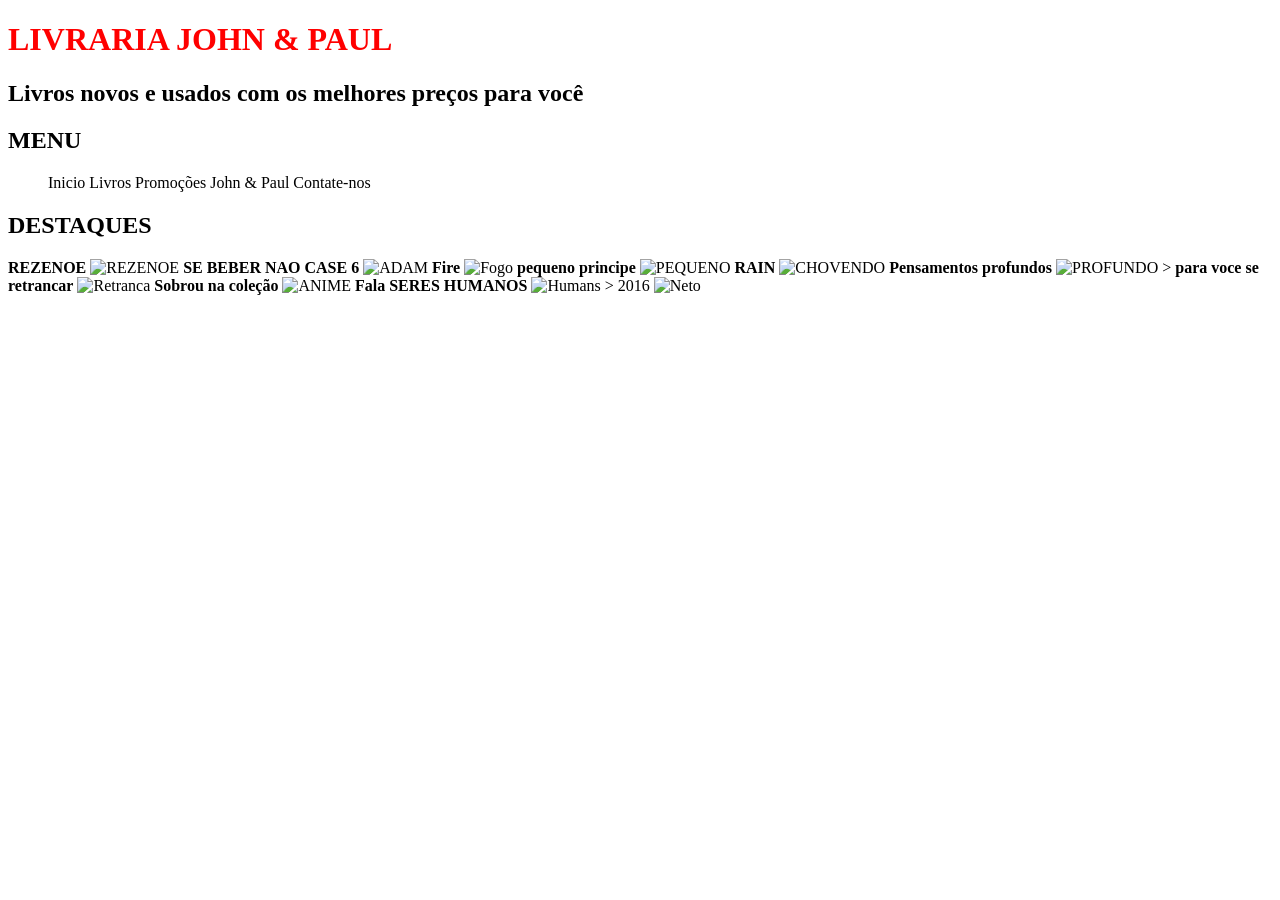
==== index.html @ 46760e24 "CRIADO POR PROPOSITO WEB YES" ====
<!DOCTYPE html>
<html lang="pt-BR" dir="ltr">
<head>
    <meta charset="UTF-8">
    <meta http-equiv="X-UA-Compatible" content="IE=edge">
    <meta name="viewport" content="width=device-width, initial-scale=1.0">
    <title>Livraria</title>
    <style>
        
        h1 {
      color: red;
    }  
        
    </style>
</head>
<body>
    <div>                      

        <h1>LIVRARIA JOHN & PAUL</h1>

        <H2>Livros novos e usados com os melhores preços para você</H2>
    



    </div>
 
<div>

<H2>MENU</H2>    

<ul>

<il>Inicio</il>

<a href="https://exemplo.com" style="display: none;">Texto do link oculto</a>

<il>Livros</il>

<a href="https://exemplo.com" style="display: none;">Texto do link oculto</a>

<il>Promoções</il>

<a href="https://exemplo.com" style="display: none;">Texto do link oculto</a>

<il>John & Paul</il>

<a href="https://exemplo.com" style="display: none;">Texto do link oculto</a>

<il>Contate-nos</il>

<a href="https://exemplo.com" style="display: none;">Texto do link oculto</a>

</ul>

</div>

<div>

<H2>DESTAQUES</H2>


<il></il>

<Strong>REZENOE</Strong>
<img src = "images.jpg" alt = "REZENOE" >
<a href="https://exemplo.com" style="display: none;">Texto do link oculto</a>

<il></il>

<strong>SE BEBER NAO CASE 6</strong>
<img src = "ADAM.jpg" alt = "ADAM">
<a href="https://exemplo.com" style="display: none;">Texto do link oculto</a>

<il></il>

<strong>Fire</strong>
<img src = "fogo.jpg" alt = "Fogo" >
<a href="https://exemplo.com" style="display: none;">Texto do link oculto</a>

<il></il>

<strong>pequeno principe</strong>
<img src = "pequeno.jpg" ALT = "PEQUENO"    >
<a href="https://exemplo.com" style="display: none;">Texto do link oculto</a>

<il></il>

<strong>RAIN</strong>
<img src = "chovendo.jpg" ALT= "CHOVENDO">
<a href="https://exemplo.com" style="display: none;">Texto do link oculto</a>

<IL></IL>

<strong>Pensamentos profundos</strong>
<img src = "eassim.jpg" ALT = "PROFUNDO">               >
<a href="https://exemplo.com" style="display: none;">Texto do link oculto</a>

<il></il>

<strong>para voce se retrancar</strong>
<img src = "ABEL.jpg" ALT = "Retranca">
<a href="https://exemplo.com" style="display: none;">Texto do link oculto</a>

<il></il>

<strong>Sobrou na coleção</strong>
<img src = "MANGA.jpg" aLT = "ANIME" >
<a href="https://exemplo.com" style="display: none;">Texto do link oculto</a>

<il></il>

<strong>Fala SERES HUMANOS</strong>
<img src = "amenic.jpg" alt = "Humans">         > 
<a href="https://exemplo.com" style="display: none;">Texto do link oculto</a>

<il></il>

<String>2016</String>
<img src = "FELIPE.jpg" alt = "Neto">
<a href="https://exemplo.com" style="display: none;">Texto do link oculto</a>

















</div>







</body>
</html>
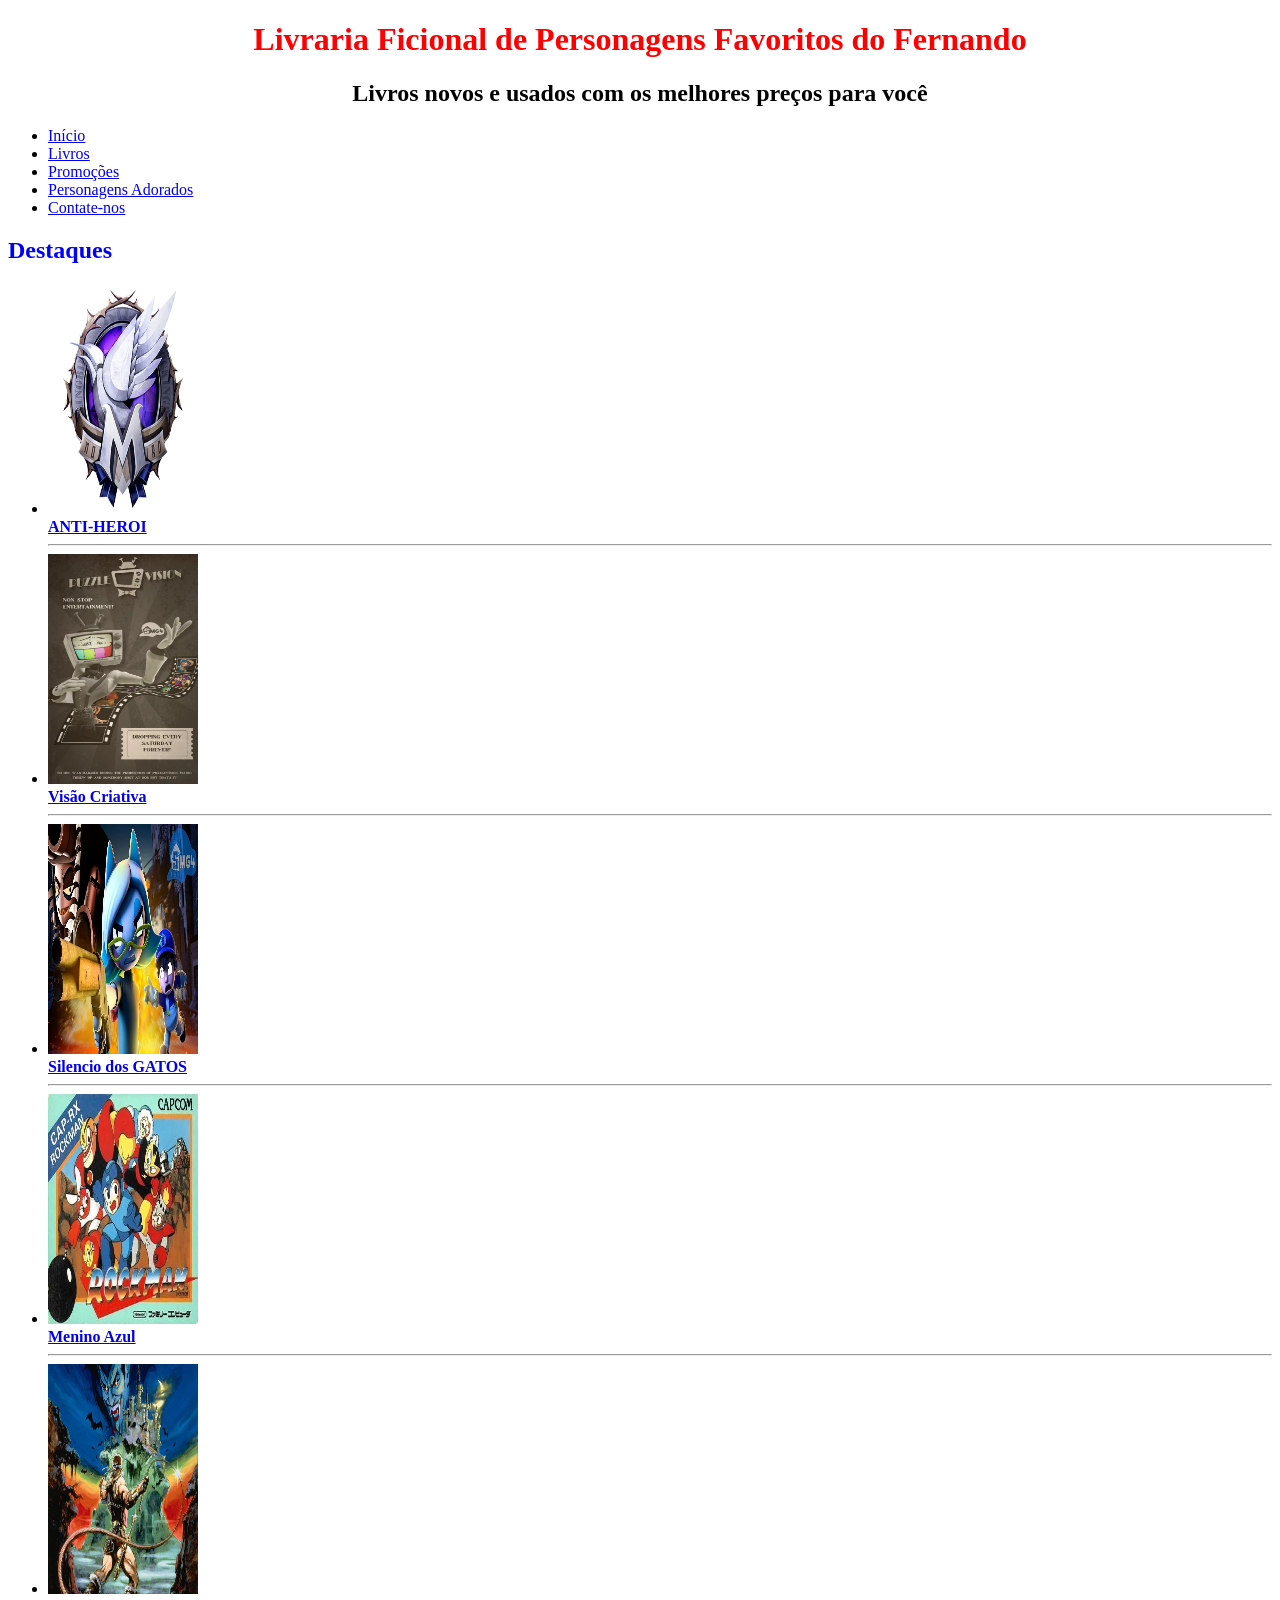
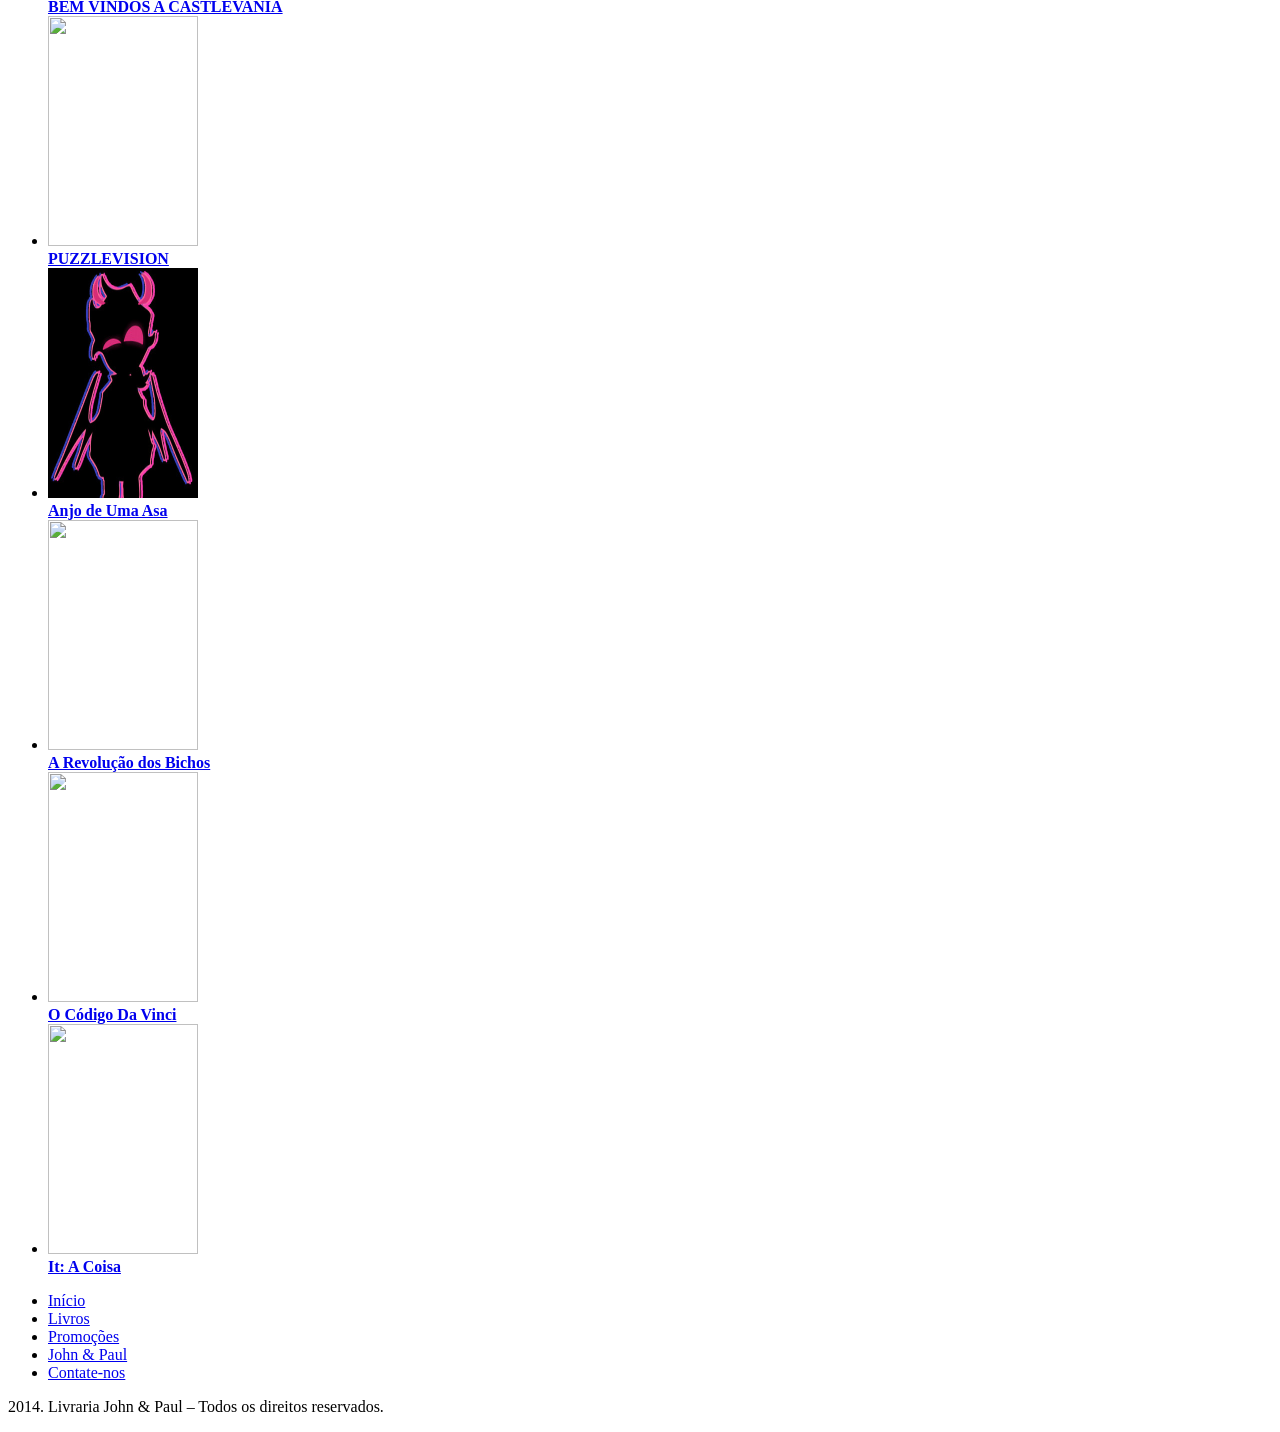
==== commit 03f398f0: "Add files via upload" ====
--- a/index.html
+++ b/index.html
@@ -1,148 +1,135 @@
 <!DOCTYPE html>
 <html lang="pt-BR" dir="ltr">
+
 <head>
     <meta charset="UTF-8">
-    <meta http-equiv="X-UA-Compatible" content="IE=edge">
-    <meta name="viewport" content="width=device-width, initial-scale=1.0">
-    <title>Livraria</title>
-    <style>
-        
-        h1 {
-      color: red;
-    }  
-        
-    </style>
+    <title>Projeto Livraria</title>
 </head>
+
 <body>
-    <div>                      
 
-        <h1>LIVRARIA JOHN & PAUL</h1>
+    <div id="topo">
+        <h1 style="color: red; text-align: center;">Livraria Ficional de Personagens Favoritos do Fernando</h1>
 
-        <H2>Livros novos e usados com os melhores preços para você</H2>
-    
+        <h2 style="text-align: center;">
+            Livros novos e usados com os melhores preços para você
+        </h2>
+    </div>
 
+    <div id="menu">
+        <ul>
+            <li><a href="index.html">Início</a></li>
+            <li><a href="produtos.html">Livros</a></li>
+            <li><a href="produtos.html">Promoções</a></li>
+            <li><a href="sobre.html">Personagens Adorados</a></li>
+            <li><a href="contato.html">Contate-nos</a></li>
+        </ul>
+    </div>
 
+    <div class="destaques">
+
+        <h2 style="color: blue;">Destaques</h2>
+
+        <ul>
+
+            <li>
+                <a href="produtos.html">
+                    <img src="MOKINGBIRD.webp" width="150" height="230">
+                    <br>
+                    <b>ANTI-HEROI</b>
+                </a>
+            </li>
+<hr>
+            <li>
+                <a href="produtos.html">
+                    <img src="Puzzlevision.webp" width="150" height="230">
+                    <br>
+                    <b>Visão Criativa</b>
+                </a>
+            </li>
+<hr>
+            <li>
+                <a href="produtos.html">
+                    <img src="Silence_Of_The_Cats.webp" width="150" height="230">
+                    <br>
+                    <b>Silencio dos GATOS</b>
+                </a>
+            </li>
+<hr>
+            <li>
+                <a href="produtos.html">
+                    <img src="mega.jpg" width="150" height="230">
+                    <br>
+                    <b>Menino Azul</b>
+                </a>
+            </li>
+<hr>
+            <li>
+                <a href="produtos.html">
+                    <img src="Castlevania.jpg" width="150" height="230">
+                    <br>
+                    <b>BEM VINDOS A CASTLEVANIA</b>
+                </a>
+            </li>
+
+            <li>
+                <a href="produtos.html">
+                    <img src="images/livro6.jpg" width="150" height="230">
+                    <br>
+                    <b>PUZZLEVISION</b>
+                </a>
+            </li>
+
+            <li>
+                <a href="produtos.html">
+                    <img src="FG.jpg" width="150" height="230">
+                    <br>
+                    <b>Anjo de Uma Asa</b>
+                </a>
+            </li>
+
+            <li>
+                <a href="produtos.html">
+                    <img src="images/livro8.jpg" width="150" height="230">
+                    <br>
+                    <b>A Revolução dos Bichos</b>
+                </a>
+            </li>
+
+            <li>
+                <a href="produtos.html">
+                    <img src="images/livro9.jpg" width="150" height="230">
+                    <br>
+                    <b>O Código Da Vinci</b>
+                </a>
+            </li>
+
+            <li>
+                <a href="produtos.html">
+                    <img src="images/livro10.jpg" width="150" height="230">
+                    <br>
+                    <b>It: A Coisa</b>
+                </a>
+            </li>
+
+        </ul>
 
     </div>
- 
-<div>
 
-<H2>MENU</H2>    
+    <div id="rodape">
 
-<ul>
+        <ul>
+            <li><a href="index.html">Início</a></li>
+            <li><a href="produtos.html">Livros</a></li>
+            <li><a href="produtos.html">Promoções</a></li>
+            <li><a href="sobre.html">John & Paul</a></li>
+            <li><a href="contato.html">Contate-nos</a></li>
+        </ul>
 
-<il>Inicio</il>
+        <p>2014. Livraria John & Paul – Todos os direitos reservados.</p>
 
-<a href="https://exemplo.com" style="display: none;">Texto do link oculto</a>
-
-<il>Livros</il>
-
-<a href="https://exemplo.com" style="display: none;">Texto do link oculto</a>
-
-<il>Promoções</il>
-
-<a href="https://exemplo.com" style="display: none;">Texto do link oculto</a>
-
-<il>John & Paul</il>
-
-<a href="https://exemplo.com" style="display: none;">Texto do link oculto</a>
-
-<il>Contate-nos</il>
-
-<a href="https://exemplo.com" style="display: none;">Texto do link oculto</a>
-
-</ul>
-
-</div>
-
-<div>
-
-<H2>DESTAQUES</H2>
-
-
-<il></il>
-
-<Strong>REZENOE</Strong>
-<img src = "images.jpg" alt = "REZENOE" >
-<a href="https://exemplo.com" style="display: none;">Texto do link oculto</a>
-
-<il></il>
-
-<strong>SE BEBER NAO CASE 6</strong>
-<img src = "ADAM.jpg" alt = "ADAM">
-<a href="https://exemplo.com" style="display: none;">Texto do link oculto</a>
-
-<il></il>
-
-<strong>Fire</strong>
-<img src = "fogo.jpg" alt = "Fogo" >
-<a href="https://exemplo.com" style="display: none;">Texto do link oculto</a>
-
-<il></il>
-
-<strong>pequeno principe</strong>
-<img src = "pequeno.jpg" ALT = "PEQUENO"    >
-<a href="https://exemplo.com" style="display: none;">Texto do link oculto</a>
-
-<il></il>
-
-<strong>RAIN</strong>
-<img src = "chovendo.jpg" ALT= "CHOVENDO">
-<a href="https://exemplo.com" style="display: none;">Texto do link oculto</a>
-
-<IL></IL>
-
-<strong>Pensamentos profundos</strong>
-<img src = "eassim.jpg" ALT = "PROFUNDO">               >
-<a href="https://exemplo.com" style="display: none;">Texto do link oculto</a>
-
-<il></il>
-
-<strong>para voce se retrancar</strong>
-<img src = "ABEL.jpg" ALT = "Retranca">
-<a href="https://exemplo.com" style="display: none;">Texto do link oculto</a>
-
-<il></il>
-
-<strong>Sobrou na coleção</strong>
-<img src = "MANGA.jpg" aLT = "ANIME" >
-<a href="https://exemplo.com" style="display: none;">Texto do link oculto</a>
-
-<il></il>
-
-<strong>Fala SERES HUMANOS</strong>
-<img src = "amenic.jpg" alt = "Humans">         > 
-<a href="https://exemplo.com" style="display: none;">Texto do link oculto</a>
-
-<il></il>
-
-<String>2016</String>
-<img src = "FELIPE.jpg" alt = "Neto">
-<a href="https://exemplo.com" style="display: none;">Texto do link oculto</a>
-
-
-
-
-
-
-
-
-
-
-
-
-
-
-
-
-
-</div>
-
-
-
-
-
-
+    </div>
 
 </body>
+
 </html>
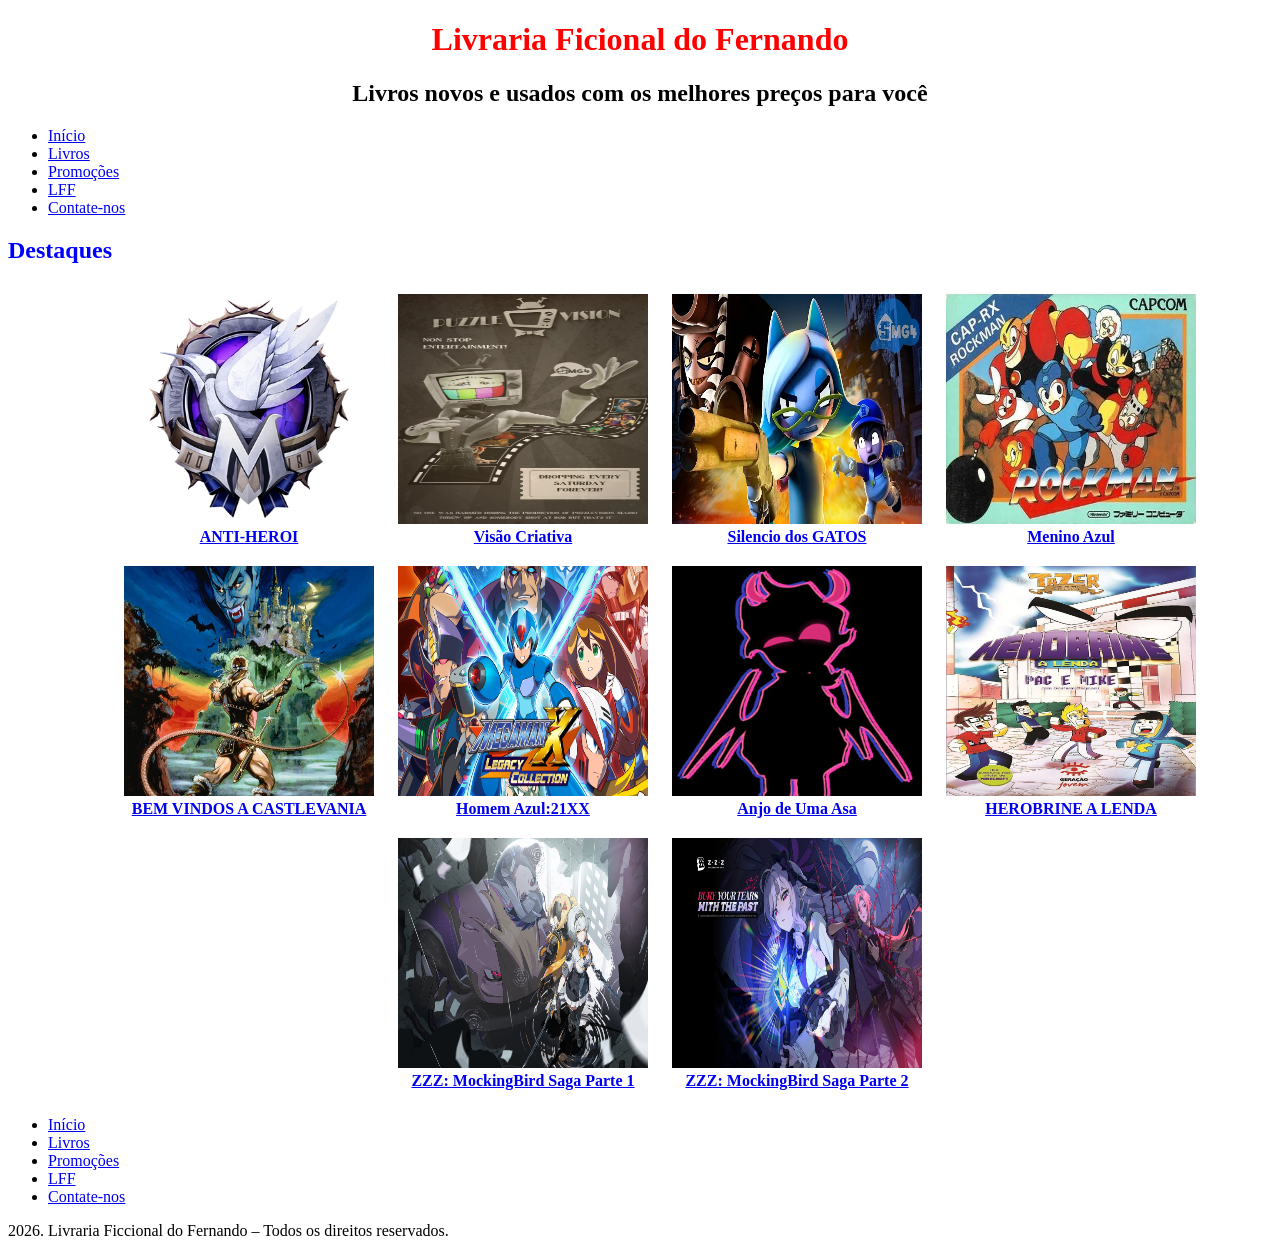
==== commit 956b2afa: "Add files via upload" ====
--- a/index.html
+++ b/index.html
@@ -4,12 +4,28 @@
 <head>
     <meta charset="UTF-8">
     <title>Projeto Livraria</title>
+
+    <style>
+       
+ .destaques ul {
+        text-align: center;
+    }
+
+    .destaques li {
+        display: inline-block;
+        vertical-align: top;
+        margin: 10px;
+        text-align: center;
+    }
+
+    </style>
+
 </head>
 
 <body>
 
     <div id="topo">
-        <h1 style="color: red; text-align: center;">Livraria Ficional de Personagens Favoritos do Fernando</h1>
+        <h1 style="color: red; text-align: center;">Livraria Ficional do Fernando</h1>
 
         <h2 style="text-align: center;">
             Livros novos e usados com os melhores preços para você
@@ -21,8 +37,8 @@
             <li><a href="index.html">Início</a></li>
             <li><a href="produtos.html">Livros</a></li>
             <li><a href="produtos.html">Promoções</a></li>
-            <li><a href="sobre.html">Personagens Adorados</a></li>
-            <li><a href="contato.html">Contate-nos</a></li>
+            <li><a href="sobre.html">LFF</a></li>
+            <li><a href="Contato.html">Contate-nos</a></li>
         </ul>
     </div>
 
@@ -34,39 +50,39 @@
 
             <li>
                 <a href="produtos.html">
-                    <img src="MOKINGBIRD.webp" width="150" height="230">
+                    <img src="MOKINGBIRD.webp" width="250" height="230">
                     <br>
                     <b>ANTI-HEROI</b>
                 </a>
             </li>
-<hr>
+
             <li>
                 <a href="produtos.html">
-                    <img src="Puzzlevision.webp" width="150" height="230">
+                    <img src="Puzzlevision.webp" width="250" height="230">
                     <br>
                     <b>Visão Criativa</b>
                 </a>
             </li>
-<hr>
+
             <li>
                 <a href="produtos.html">
-                    <img src="Silence_Of_The_Cats.webp" width="150" height="230">
+                    <img src="Silence_Of_The_Cats.webp" width="250" height="230">
                     <br>
                     <b>Silencio dos GATOS</b>
                 </a>
             </li>
-<hr>
+
             <li>
                 <a href="produtos.html">
-                    <img src="mega.jpg" width="150" height="230">
+                    <img src="mega.jpg" width="250" height="230">
                     <br>
                     <b>Menino Azul</b>
                 </a>
             </li>
-<hr>
+
             <li>
                 <a href="produtos.html">
-                    <img src="Castlevania.jpg" width="150" height="230">
+                    <img src="Castlevania.jpg" width="250" height="230">
                     <br>
                     <b>BEM VINDOS A CASTLEVANIA</b>
                 </a>
@@ -74,15 +90,15 @@
 
             <li>
                 <a href="produtos.html">
-                    <img src="images/livro6.jpg" width="150" height="230">
+                    <img src="MegaFuture.avif" width="250" height="230">
                     <br>
-                    <b>PUZZLEVISION</b>
+                    <b>Homem Azul:21XX</b>
                 </a>
             </li>
 
             <li>
                 <a href="produtos.html">
-                    <img src="FG.jpg" width="150" height="230">
+                    <img src="FG.jpg" width="250" height="230">
                     <br>
                     <b>Anjo de Uma Asa</b>
                 </a>
@@ -90,25 +106,25 @@
 
             <li>
                 <a href="produtos.html">
-                    <img src="images/livro8.jpg" width="150" height="230">
+                    <img src="Herobrine.jpg" width="250" height="230">
                     <br>
-                    <b>A Revolução dos Bichos</b>
+                    <b>HEROBRINE A LENDA</b>
                 </a>
             </li>
 
             <li>
                 <a href="produtos.html">
-                    <img src="images/livro9.jpg" width="150" height="230">
+                    <img src="PARTE1.png" width="250" height="230">
                     <br>
-                    <b>O Código Da Vinci</b>
+                    <b>ZZZ: MockingBird Saga Parte 1</b>
                 </a>
             </li>
 
             <li>
                 <a href="produtos.html">
-                    <img src="images/livro10.jpg" width="150" height="230">
+                    <img src="PARTE2.webp" width="250" height="230">
                     <br>
-                    <b>It: A Coisa</b>
+                    <b>ZZZ: MockingBird Saga Parte 2</b>
                 </a>
             </li>
 
@@ -122,11 +138,11 @@
             <li><a href="index.html">Início</a></li>
             <li><a href="produtos.html">Livros</a></li>
             <li><a href="produtos.html">Promoções</a></li>
-            <li><a href="sobre.html">John & Paul</a></li>
-            <li><a href="contato.html">Contate-nos</a></li>
+            <li><a href="sobre.html">LFF</a></li>
+            <li><a href="Contato.html">Contate-nos</a></li>
         </ul>
 
-        <p>2014. Livraria John & Paul – Todos os direitos reservados.</p>
+        <p>2026. Livraria Ficcional do Fernando – Todos os direitos reservados.</p>
 
     </div>
 
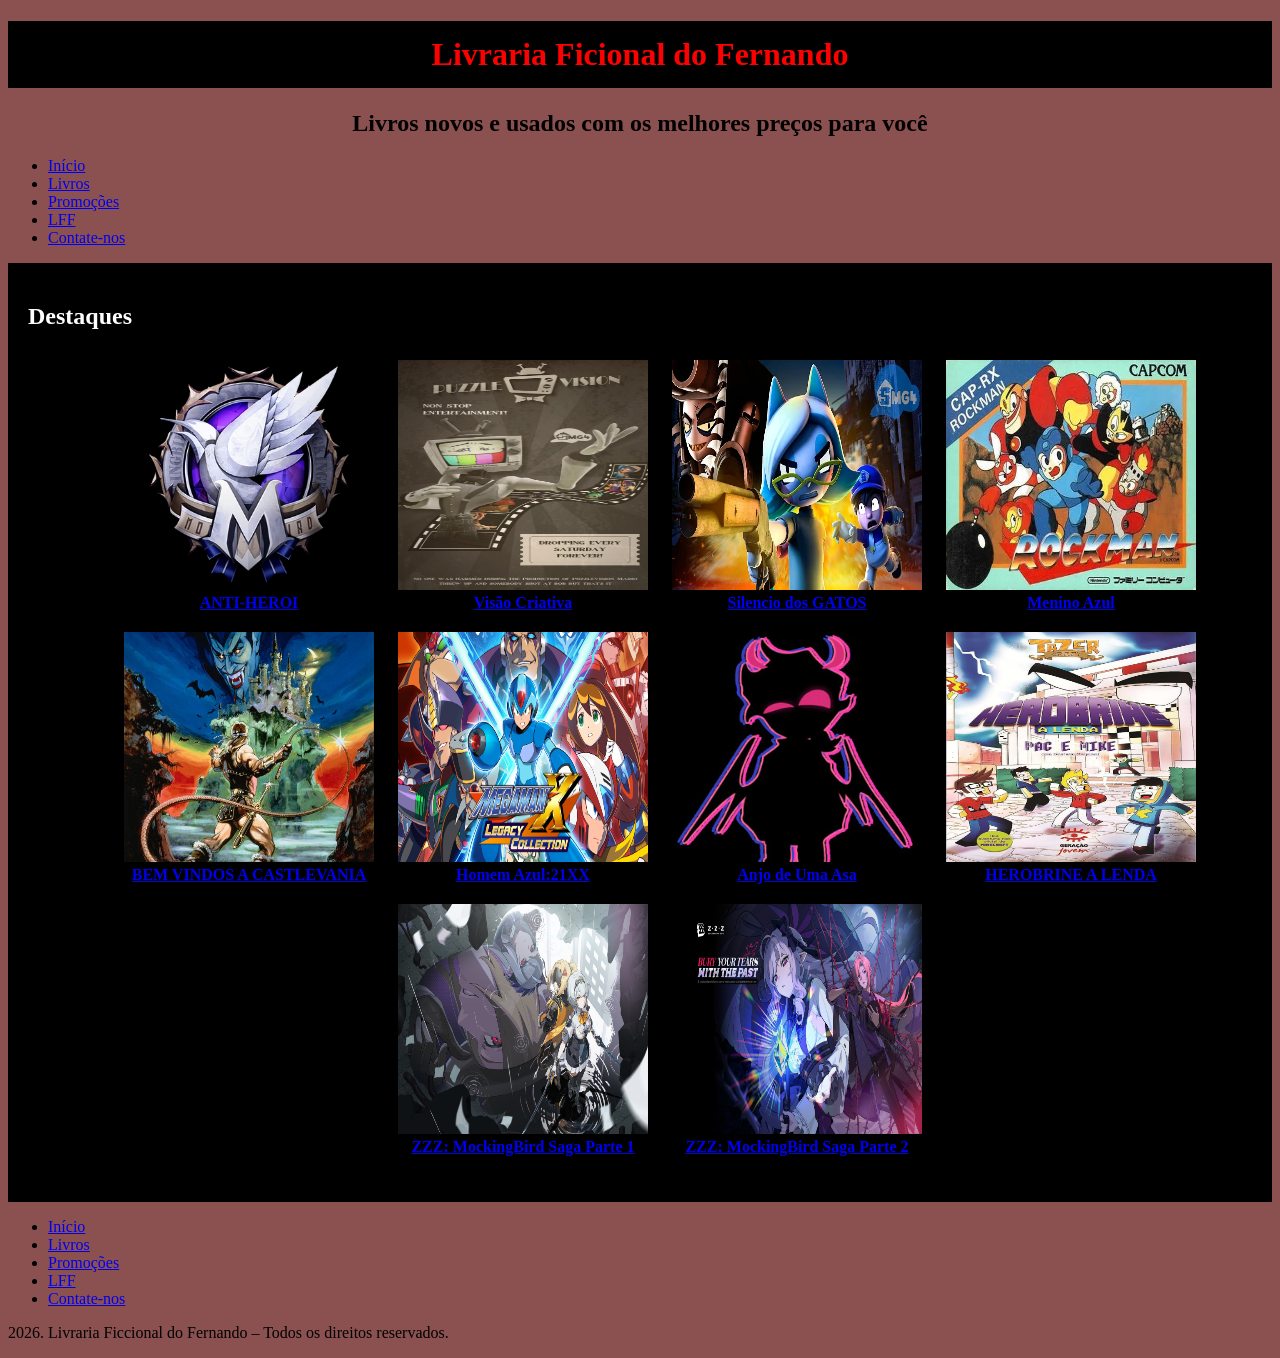
==== commit 9fe4d3f6: "Update 04/09" ====
--- a/index.html
+++ b/index.html
@@ -4,9 +4,29 @@
 <head>
     <meta charset="UTF-8">
     <title>Projeto Livraria</title>
+    
+    <style>
+        .destaques li {
+            display: inline-block;
+            vertical-align: top;
+            margin: 10px;
+            text-align: center;
+        }
 
-    <style>
-       
+        body {
+            background-color: #8b5050;
+        }
+
+        .destaques {
+    background-color: black;
+    padding: 20px;
+        }
+
+        #topo h1 {
+            background-color: black;
+            padding: 15px;
+        }
+    
  .destaques ul {
         text-align: center;
     }
@@ -18,7 +38,7 @@
         text-align: center;
     }
 
-    </style>
+</style>
 
 </head>
 
@@ -44,7 +64,7 @@
 
     <div class="destaques">
 
-        <h2 style="color: blue;">Destaques</h2>
+        <h2 style="color: white;">Destaques</h2>
 
         <ul>
 
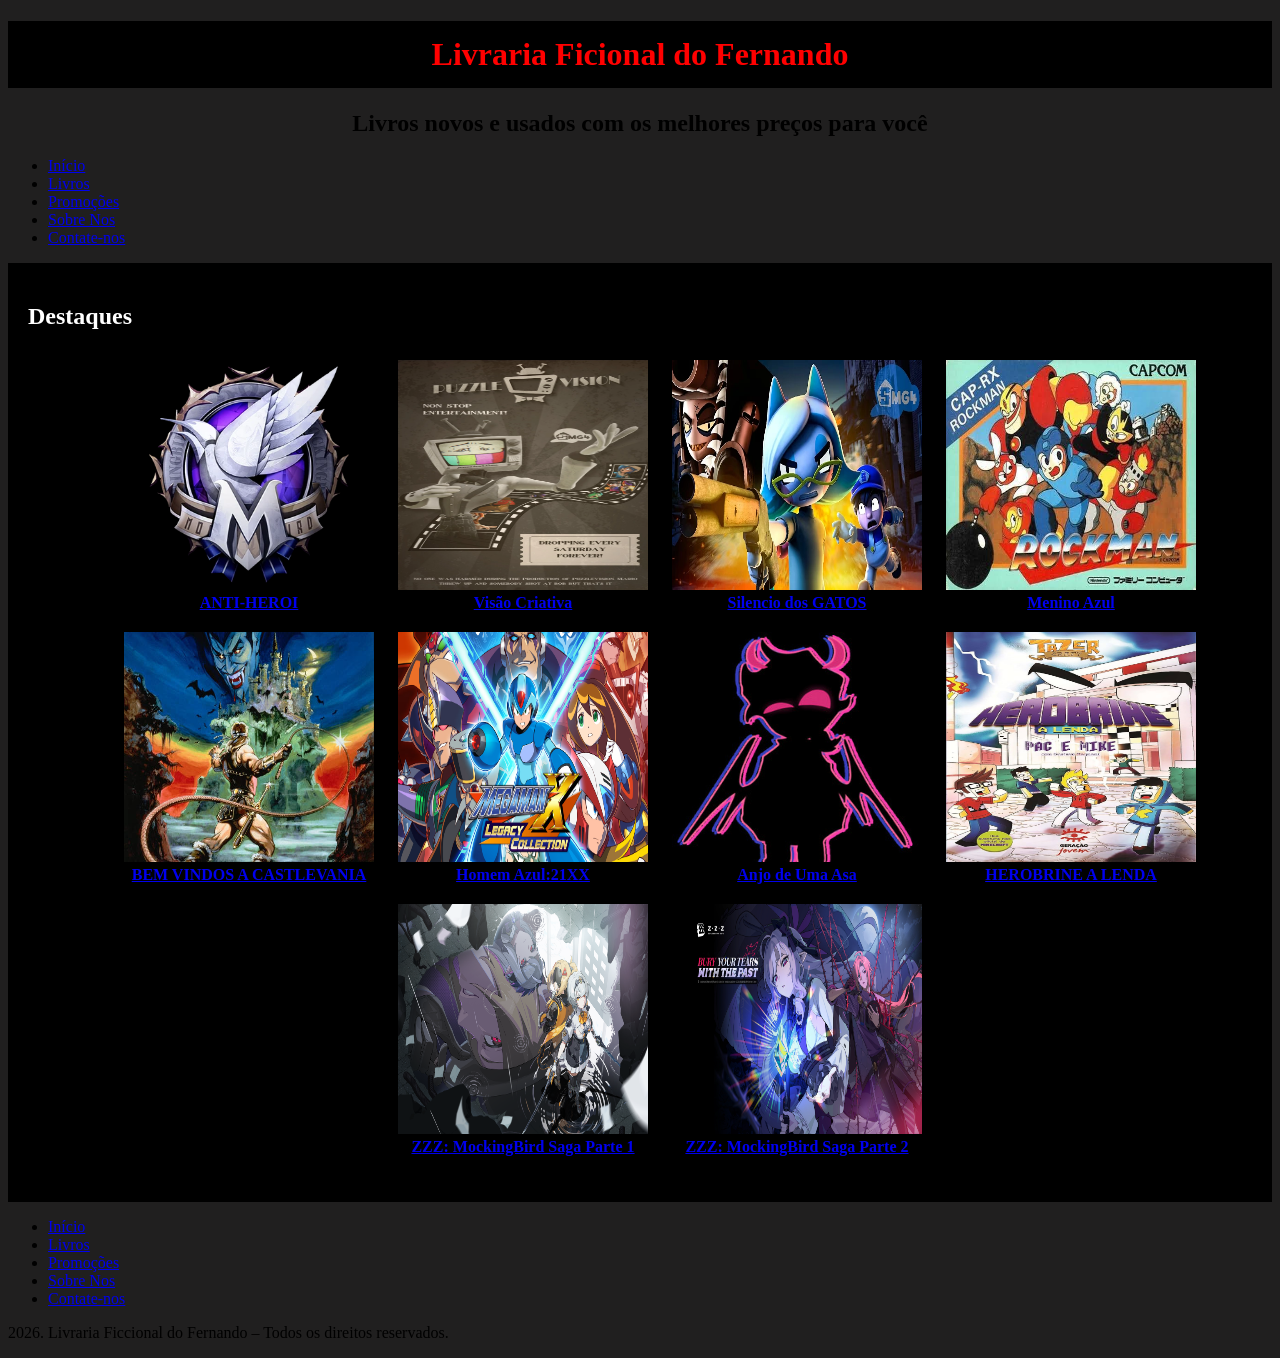
==== commit 5f93d8f7: "HTML CONCLUIDO TESTE 1 Great" ====
--- a/index.html
+++ b/index.html
@@ -14,7 +14,7 @@
         }
 
         body {
-            background-color: #8b5050;
+            background-color: #201f1f;
         }
 
         .destaques {
@@ -57,7 +57,7 @@
             <li><a href="index.html">Início</a></li>
             <li><a href="produtos.html">Livros</a></li>
             <li><a href="produtos.html">Promoções</a></li>
-            <li><a href="sobre.html">LFF</a></li>
+            <li><a href="sobre.html">Sobre Nos</a></li>
             <li><a href="Contato.html">Contate-nos</a></li>
         </ul>
     </div>
@@ -158,7 +158,7 @@
             <li><a href="index.html">Início</a></li>
             <li><a href="produtos.html">Livros</a></li>
             <li><a href="produtos.html">Promoções</a></li>
-            <li><a href="sobre.html">LFF</a></li>
+            <li><a href="sobre.html">Sobre Nos</a></li>
             <li><a href="Contato.html">Contate-nos</a></li>
         </ul>
 
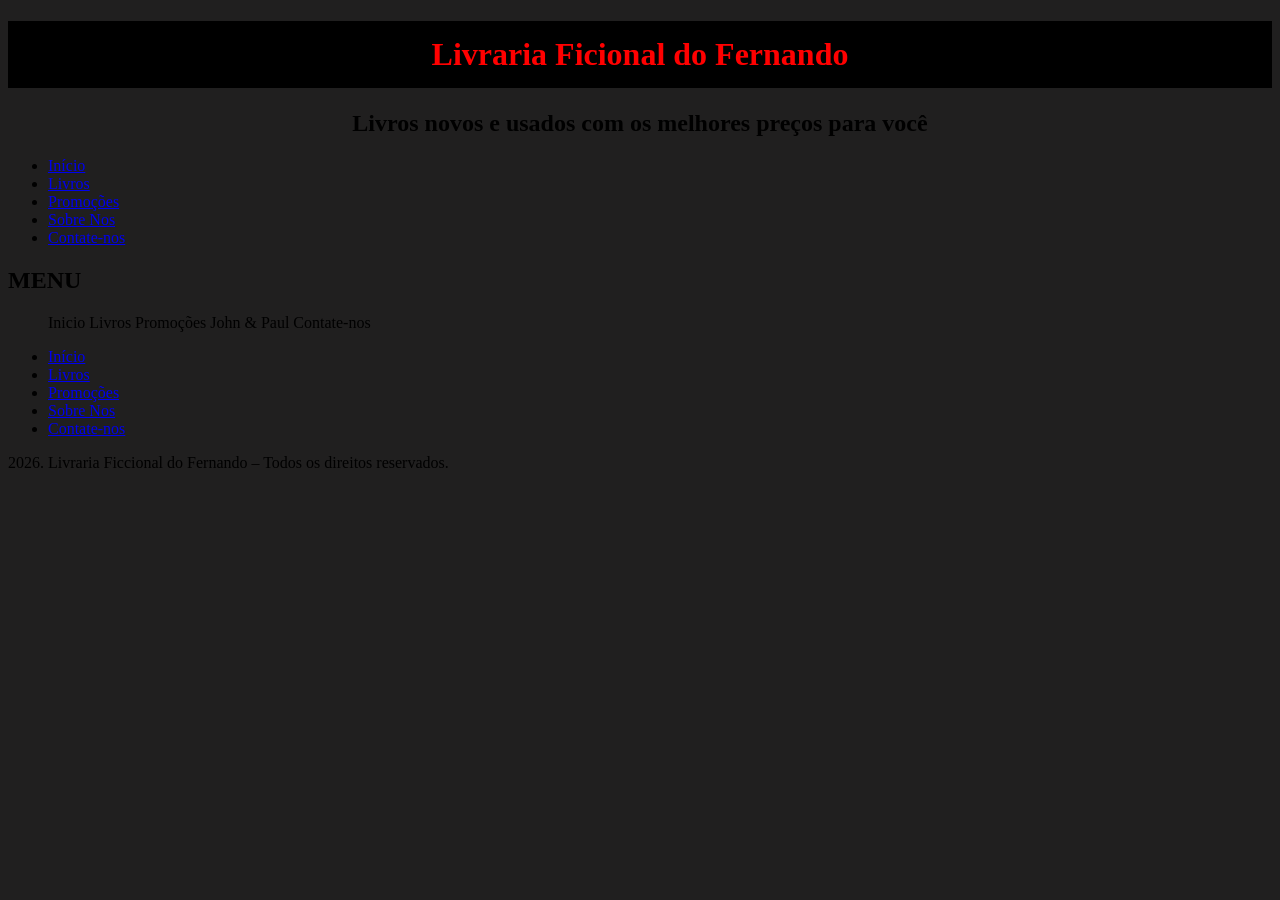
==== commit f66ecad6: "Meu Primeiro Site" ====
--- a/index.html
+++ b/index.html
@@ -61,92 +61,32 @@
             <li><a href="Contato.html">Contate-nos</a></li>
         </ul>
     </div>
+ 
+<div>
 
-    <div class="destaques">
+<H2>MENU</H2>    
 
-        <h2 style="color: white;">Destaques</h2>
+<ul>
 
-        <ul>
+<il>Inicio</il>
 
-            <li>
-                <a href="produtos.html">
-                    <img src="MOKINGBIRD.webp" width="250" height="230">
-                    <br>
-                    <b>ANTI-HEROI</b>
-                </a>
-            </li>
+<a href="https://exemplo.com" style="display: none;">Texto do link oculto</a>
 
-            <li>
-                <a href="produtos.html">
-                    <img src="Puzzlevision.webp" width="250" height="230">
-                    <br>
-                    <b>Visão Criativa</b>
-                </a>
-            </li>
+<il>Livros</il>
 
-            <li>
-                <a href="produtos.html">
-                    <img src="Silence_Of_The_Cats.webp" width="250" height="230">
-                    <br>
-                    <b>Silencio dos GATOS</b>
-                </a>
-            </li>
+<a href="https://exemplo.com" style="display: none;">Texto do link oculto</a>
 
-            <li>
-                <a href="produtos.html">
-                    <img src="mega.jpg" width="250" height="230">
-                    <br>
-                    <b>Menino Azul</b>
-                </a>
-            </li>
+<il>Promoções</il>
 
-            <li>
-                <a href="produtos.html">
-                    <img src="Castlevania.jpg" width="250" height="230">
-                    <br>
-                    <b>BEM VINDOS A CASTLEVANIA</b>
-                </a>
-            </li>
+<a href="https://exemplo.com" style="display: none;">Texto do link oculto</a>
 
-            <li>
-                <a href="produtos.html">
-                    <img src="MegaFuture.avif" width="250" height="230">
-                    <br>
-                    <b>Homem Azul:21XX</b>
-                </a>
-            </li>
+<il>John & Paul</il>
 
-            <li>
-                <a href="produtos.html">
-                    <img src="FG.jpg" width="250" height="230">
-                    <br>
-                    <b>Anjo de Uma Asa</b>
-                </a>
-            </li>
+<a href="https://exemplo.com" style="display: none;">Texto do link oculto</a>
 
-            <li>
-                <a href="produtos.html">
-                    <img src="Herobrine.jpg" width="250" height="230">
-                    <br>
-                    <b>HEROBRINE A LENDA</b>
-                </a>
-            </li>
+<il>Contate-nos</il>
 
-            <li>
-                <a href="produtos.html">
-                    <img src="PARTE1.png" width="250" height="230">
-                    <br>
-                    <b>ZZZ: MockingBird Saga Parte 1</b>
-                </a>
-            </li>
-
-            <li>
-                <a href="produtos.html">
-                    <img src="PARTE2.webp" width="250" height="230">
-                    <br>
-                    <b>ZZZ: MockingBird Saga Parte 2</b>
-                </a>
-            </li>
+<a href="https://exemplo.com" style="display: none;">Texto do link oculto</a>
 
         </ul>
 
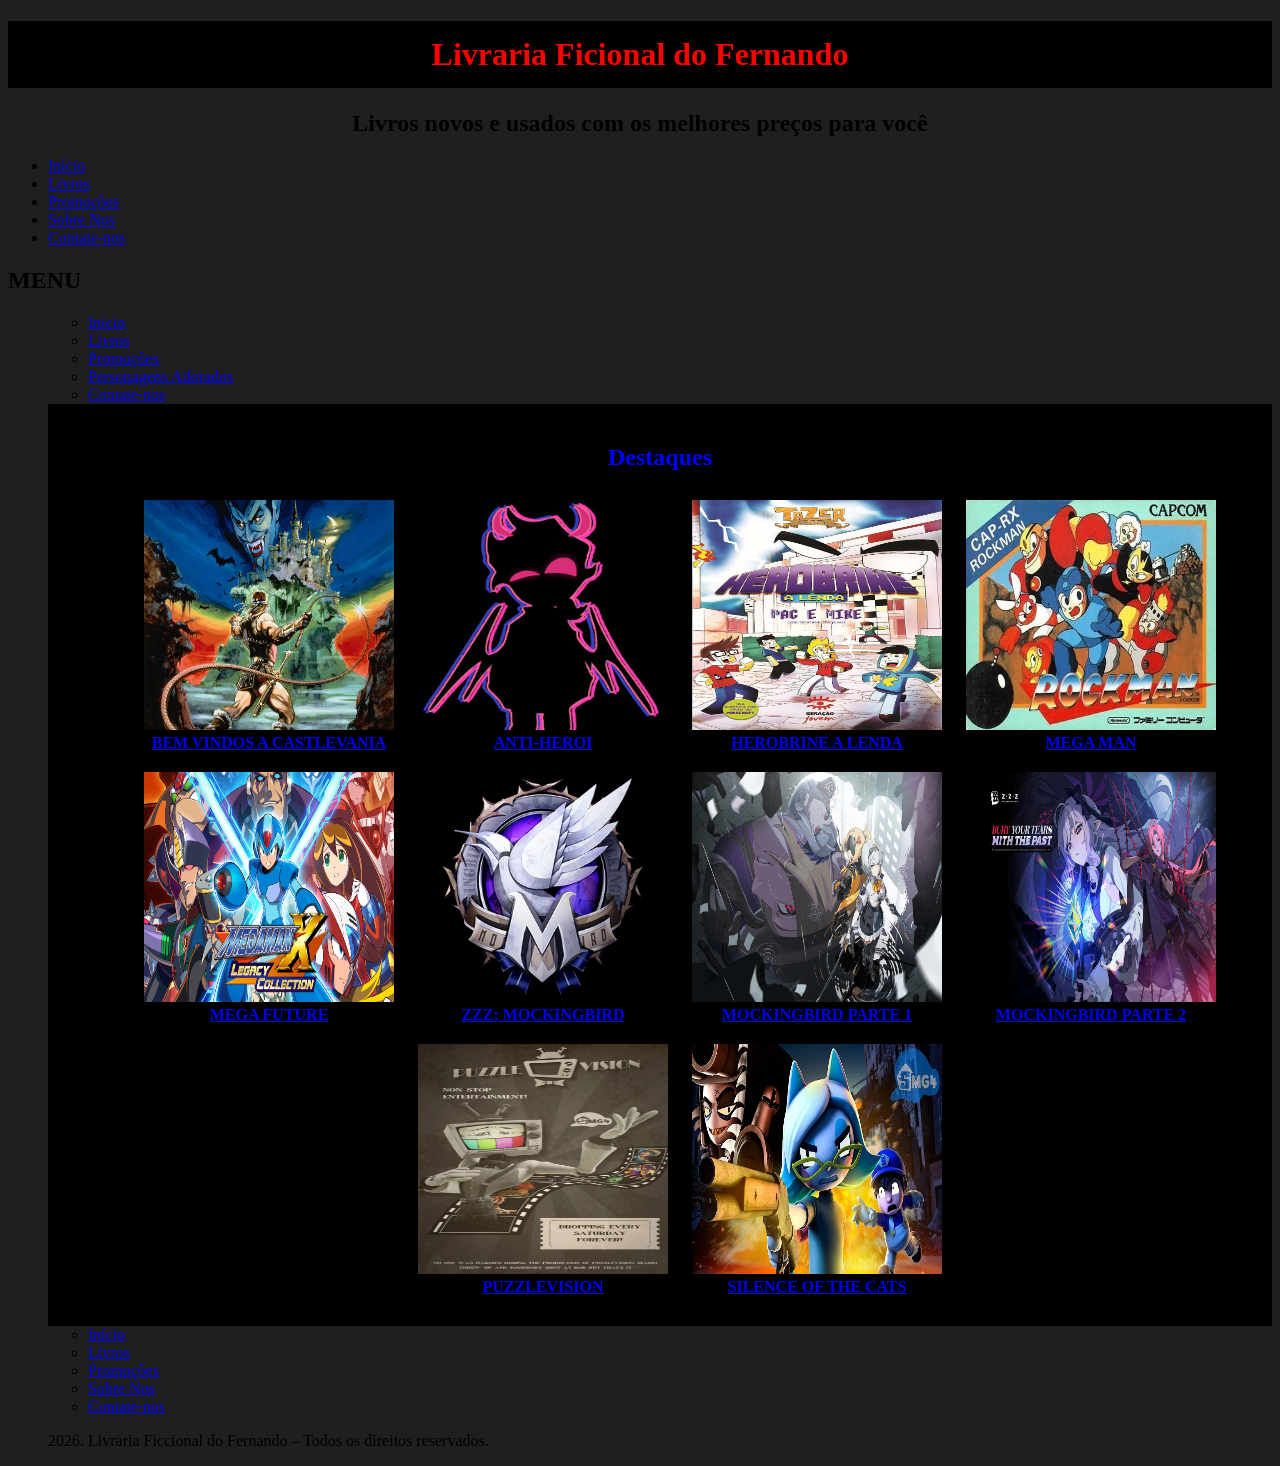
==== commit 53be47b4: "Meu Primeiro Site" ====
--- a/index.html
+++ b/index.html
@@ -68,29 +68,111 @@
 
 <ul>
 
-<il>Inicio</il>
+<div id="menu">
 
-<a href="https://exemplo.com" style="display: none;">Texto do link oculto</a>
+    <ul>
+        <li><a href="index.html">Início</a></li>
+        <li><a href="produtos.html">Livros</a></li>
+        <li><a href="produtos.html">Promoções</a></li>
+        <li><a href="sobre.html">Personagens Adorados</a></li>
+        <li><a href="Contato.html">Contate-nos</a></li>
+    </ul>
 
-<il>Livros</il>
+</div>
 
-<a href="https://exemplo.com" style="display: none;">Texto do link oculto</a>
+<div class="destaques">
 
-<il>Promoções</il>
+    <h2 style="color: blue; text-align: center;">Destaques</h2>
 
-<a href="https://exemplo.com" style="display: none;">Texto do link oculto</a>
+<ul>
 
-<il>John & Paul</il>
+        <li>
+            <a href="produtos.html">
+                <img src="IBAGENS/Castlevania.jpg" width="250" height="230">
+                <br>
+                <strong>BEM VINDOS A CASTLEVANIA</strong>
+            </a>
+        </li>
 
-<a href="https://exemplo.com" style="display: none;">Texto do link oculto</a>
+        <li>
+            <a href="produtos.html">
+                <img src="IBAGENS/FG.jpg" width="250" height="230">
+                <br>
+                <strong>ANTI-HEROI</strong>
+            </a>
+        </li>
 
-<il>Contate-nos</il>
+        <li>
+            <a href="produtos.html">
+                <img src="IBAGENS/Herobrine.jpg" width="250" height="230">
+                <br>
+                <strong>HEROBRINE A LENDA</strong>
+            </a>
+        </li>
 
-<a href="https://exemplo.com" style="display: none;">Texto do link oculto</a>
+        <li>
+            <a href="produtos.html">
+                <img src="IBAGENS/mega.jpg" width="250" height="230">
+                <br>
+                <strong>MEGA MAN</strong>
+            </a>
+        </li>
 
-        </ul>
+        <li>
+            <a href="produtos.html">
+                <img src="IBAGENS/MegaFuture.avif" width="250" height="230">
+                <br>
+                <strong>MEGA FUTURE</strong>
+            </a>
+        </li>
 
-    </div>
+        <li>
+            <a href="produtos.html">
+                <img src="IBAGENS/MOKINGBIRD.webp" width="250" height="230">
+                <br>
+                <strong>ZZZ: MOCKINGBIRD</strong>
+            </a>
+        </li>
+
+        <li>
+            <a href="produtos.html">
+                <img src="IBAGENS/PARTE1.png" width="250" height="230">
+                <br>
+                <strong>MOCKINGBIRD PARTE 1</strong>
+            </a>
+        </li>
+
+        <li>
+            <a href="produtos.html">
+                <img src="IBAGENS/PARTE2.webp" width="250" height="230">
+                <br>
+                <strong>MOCKINGBIRD PARTE 2</strong>
+            </a>
+        </li>
+
+        <li>
+            <a href="produtos.html">
+                <img src="IBAGENS/Puzzlevision.webp" width="250" height="230">
+                <br>
+                <strong>PUZZLEVISION</strong>
+            </a>
+        </li>
+
+        <li>
+            <a href="produtos.html">
+                <img src="IBAGENS/Silence_Of_The_Cats.webp" width="250" height="230">
+                <br>
+                <strong>SILENCE OF THE CATS</strong>
+            </a>
+        </li>
+
+    </ul>
+
+
+
+
+
+</div>
 
     <div id="rodape">
 
